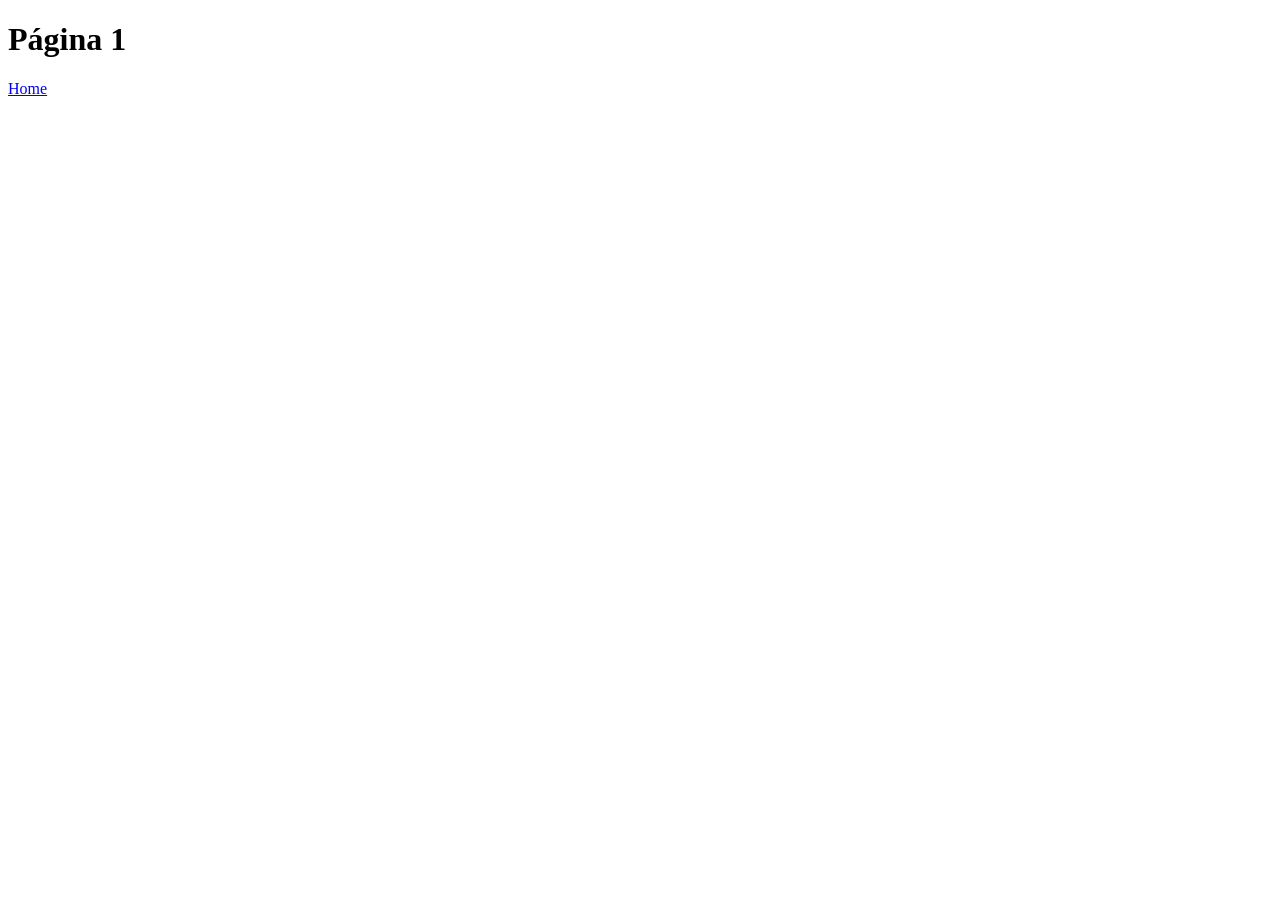
==== pagina1.html @ 95d2e387 "Criação de hiperlink entre index e pagina1." ====
<!DOCTYPE html>
<!-- 
O doctype é um DTD, que informa ao navegador qual é a versão do HTML
 que está sendo carregada, neste caso aqui é o 5. 
DTD = Document Type Definition

-->

<html lang="pt-br">
	<body>
		<header>
			<h1>Página 1</h1>
			<nav>
				<a href="./index.html">Home</a>
			</nav>
		</header>
	</body>
<html>
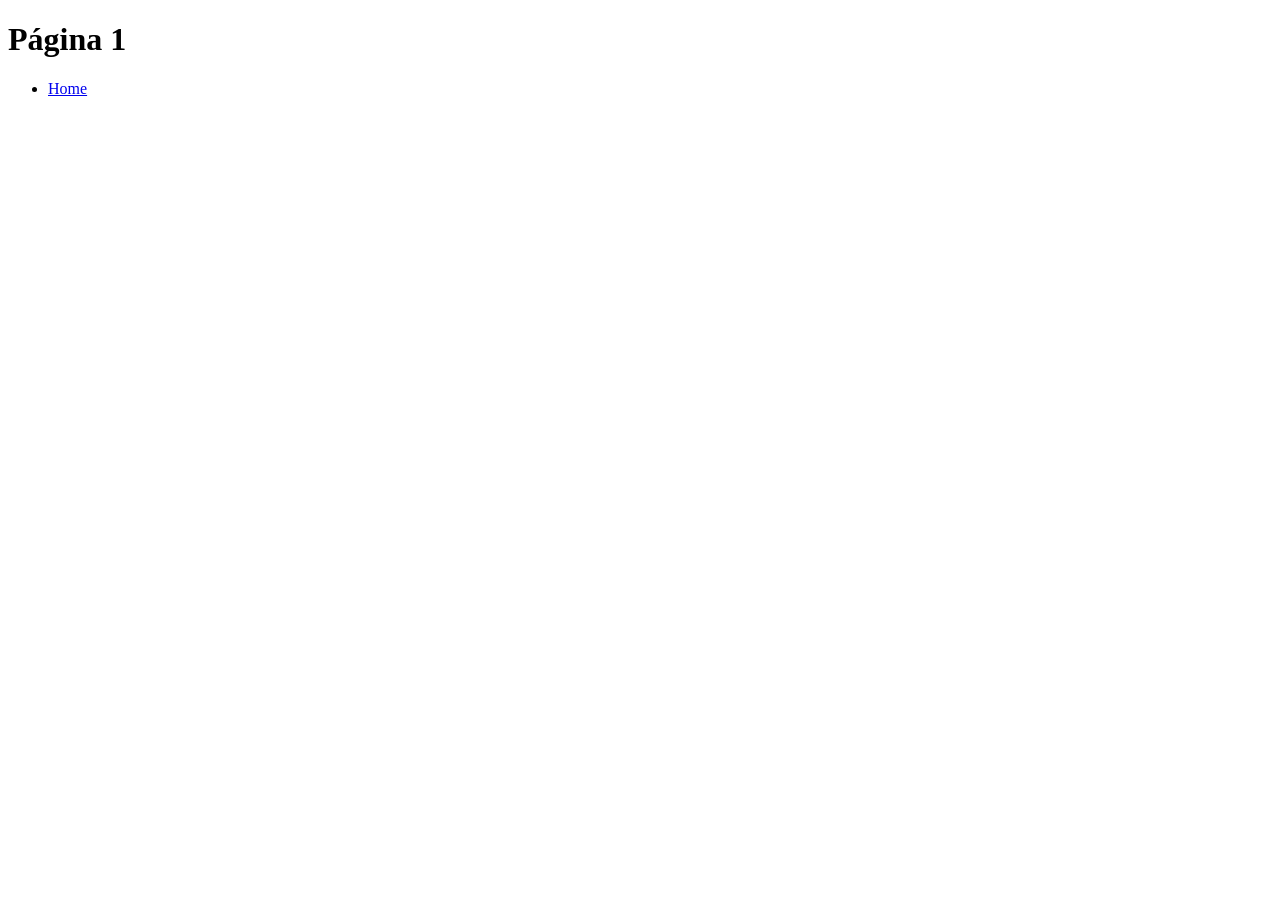
==== commit f7ccca0d: "Páginas 1,2 criadas e refatoradas com hiperligação para index com conteúdo semântico básico." ====
--- a/pagina1.html
+++ b/pagina1.html
@@ -1,18 +1,23 @@
 <!DOCTYPE html>
-<!-- 
-O doctype é um DTD, que informa ao navegador qual é a versão do HTML
- que está sendo carregada, neste caso aqui é o 5. 
-DTD = Document Type Definition
+<html lang="pt-br">
+<head>
+    <meta charset="UTF-8">
+    <meta name="viewport" content="width=device-width, initial-scale=1.0">
+    <title>Página 1</title>
+</head>
+<body>
+    
+    <header>
+        <h1>Página 1</h1>
+        <nav>
+            <ul>
+                <li> <a href="./index.html"> Home </a> </li>
+            </ul>
+        </nav>
+    </header>
 
--->
+    <main></main>
+    <footer></footer>
 
-<html lang="pt-br">
-	<body>
-		<header>
-			<h1>Página 1</h1>
-			<nav>
-				<a href="./index.html">Home</a>
-			</nav>
-		</header>
-	</body>
-<html>
+</body>
+</html>
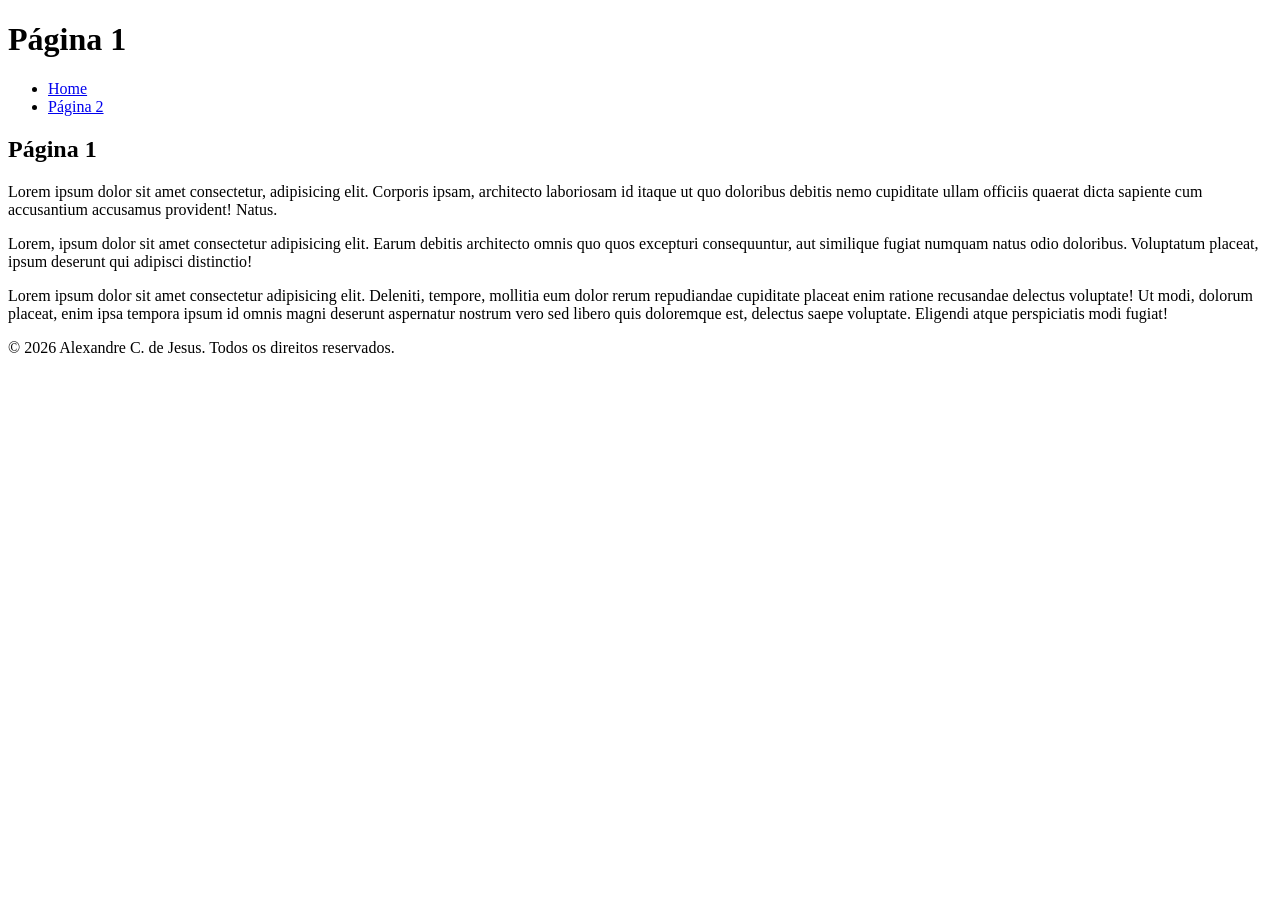
==== commit 0b0d8cf0: "Merge pull request #10 from Gusta-0512/feat/exercicio-css3-rm565514 Feat/exercicio css3 rm565514" ====
--- a/pagina1.html
+++ b/pagina1.html
@@ -1,23 +1,48 @@
 <!DOCTYPE html>
 <html lang="pt-br">
+
 <head>
     <meta charset="UTF-8">
     <meta name="viewport" content="width=device-width, initial-scale=1.0">
     <title>Página 1</title>
 </head>
+
 <body>
-    
-    <header>
+
+    <header id="cabecalho">
         <h1>Página 1</h1>
-        <nav>
+        <nav id="menu">
             <ul>
                 <li> <a href="./index.html"> Home </a> </li>
+                <li> <a href="./paginas/pagina2.html"> Página 2 </a> </li>
             </ul>
         </nav>
     </header>
 
-    <main></main>
-    <footer></footer>
+    <main>
+        <section>
+            <h2>Página 1</h2>
+            <p>Lorem ipsum dolor sit amet consectetur, adipisicing elit. Corporis ipsam, architecto laboriosam id itaque
+                ut quo doloribus debitis nemo cupiditate ullam officiis quaerat dicta sapiente cum accusantium accusamus
+                provident! Natus.</p>
+            <p>
+                Lorem, ipsum dolor sit amet consectetur adipisicing elit. Earum debitis architecto omnis quo quos
+                excepturi consequuntur, aut similique fugiat numquam natus odio doloribus. Voluptatum placeat, ipsum
+                deserunt qui adipisci distinctio!
+            </p>
+            <p>
+                Lorem ipsum dolor sit amet consectetur adipisicing elit. Deleniti, tempore, mollitia eum dolor rerum
+                repudiandae cupiditate placeat enim ratione recusandae delectus voluptate! Ut modi, dolorum placeat,
+                enim ipsa tempora ipsum id omnis magni deserunt aspernatur nostrum vero sed libero quis doloremque est,
+                delectus saepe voluptate. Eligendi atque perspiciatis modi fugiat!
+            </p>
+        </section>
+    </main>
+
+    <footer class="main-footer">
+        <p>&copy; 2026 Alexandre C. de Jesus. Todos os direitos reservados.</p>
+    </footer>
 
 </body>
+
 </html>
